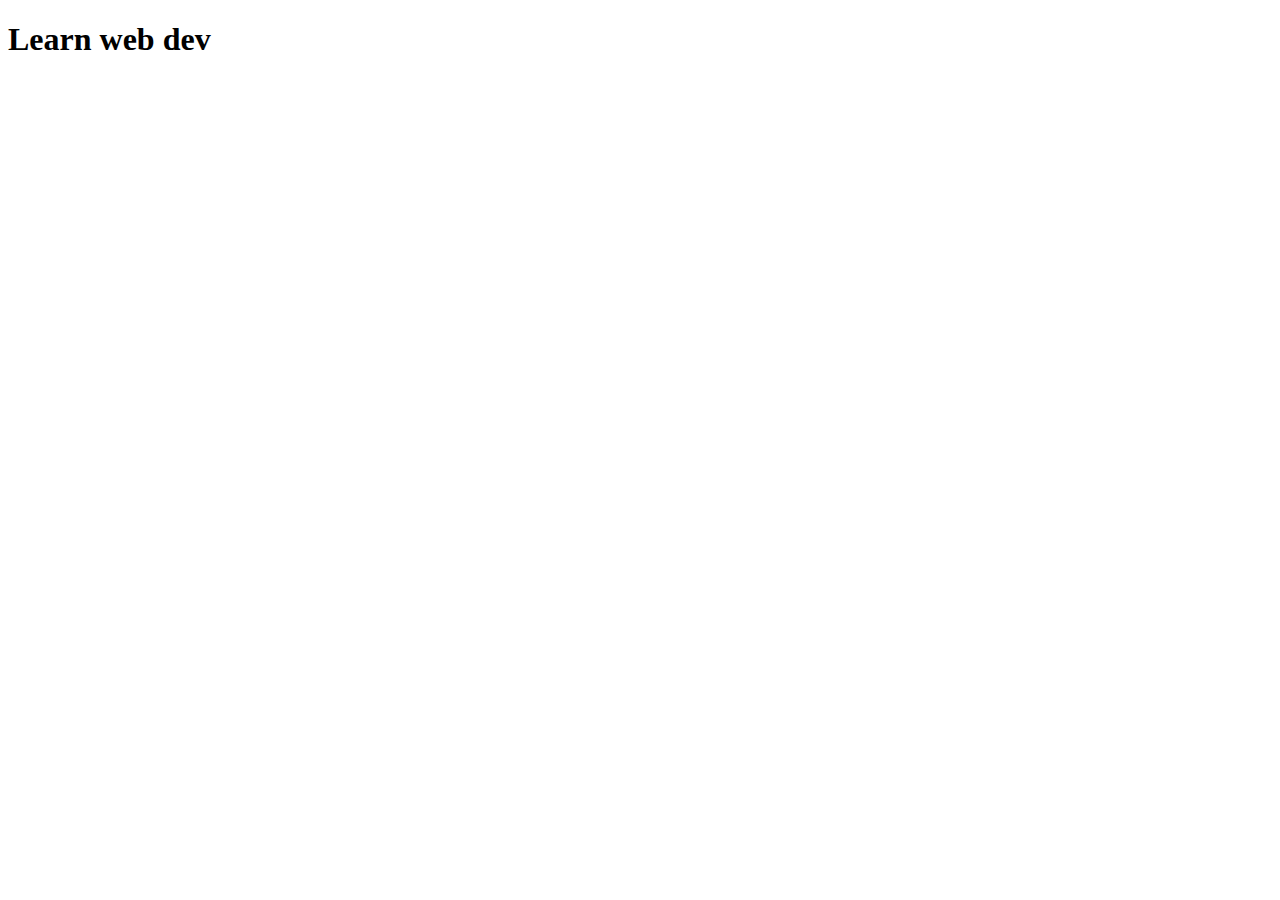
==== index.html @ ba5b945d "create index.html file" ====
<!DOCTYPE html>
<html lang="en">
<head>
    <meta charset="UTF-8">
    <meta name="viewport" content="width=device-width, initial-scale=1.0">
    <title>Document</title>
</head>
<body>
    
    <h1>Learn web dev</h1>
</body>
</html>
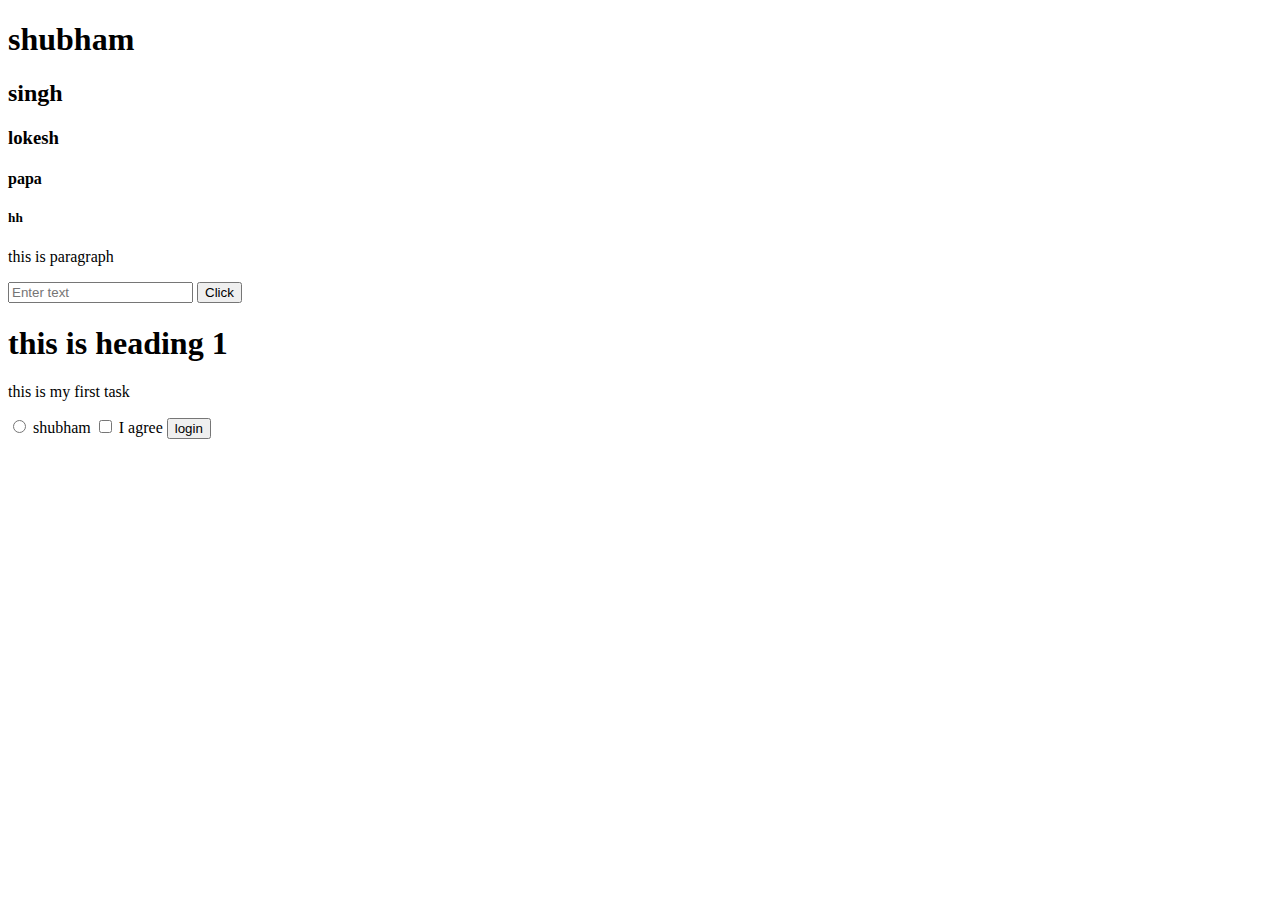
==== commit 710ca6b6: "update html file" ====
--- a/index.html
+++ b/index.html
@@ -1,12 +1,38 @@
 <!DOCTYPE html>
 <html lang="en">
-<head>
-    <meta charset="UTF-8">
-    <meta name="viewport" content="width=device-width, initial-scale=1.0">
+  <head>
+    <meta charset="UTF-8" />
+    <meta name="viewport" content="width=device-width, initial-scale=1.0" />
     <title>Document</title>
-</head>
-<body>
-    
-    <h1>Learn web dev</h1>
-</body>
-</html>+  </head>
+  <body>
+    <h1>shubham</h1>
+    <h2>singh</h2>
+    <h3>lokesh</h3>
+    <h4>papa</h4>
+    <h5>hh</h5>
+    <p>this is paragraph</p>
+
+    <input type="text" placeholder="Enter text" />
+    <button>Click</button>
+
+    <!-- Create a h1 tag with text "this is heading 1" -->
+    <!-- Create a paragraph tag with some text -->
+    <!-- create a input filed with placeholder -->
+    <!-- change type of text to 'checkbox ' , 'radio' -->
+    <!-- create a button with login text -->
+    <body>
+      <h1>this is heading 1</h1>
+      <p>this is my first task</p>
+      
+      <input type="radio" id="name" />
+      <label for="name">shubham</label>
+  
+       <input type="checkbox" id="agree" />
+       <label for="agree">
+        I agree
+      </label>
+      <button>login</button>
+    </body>
+  </body>
+</html>
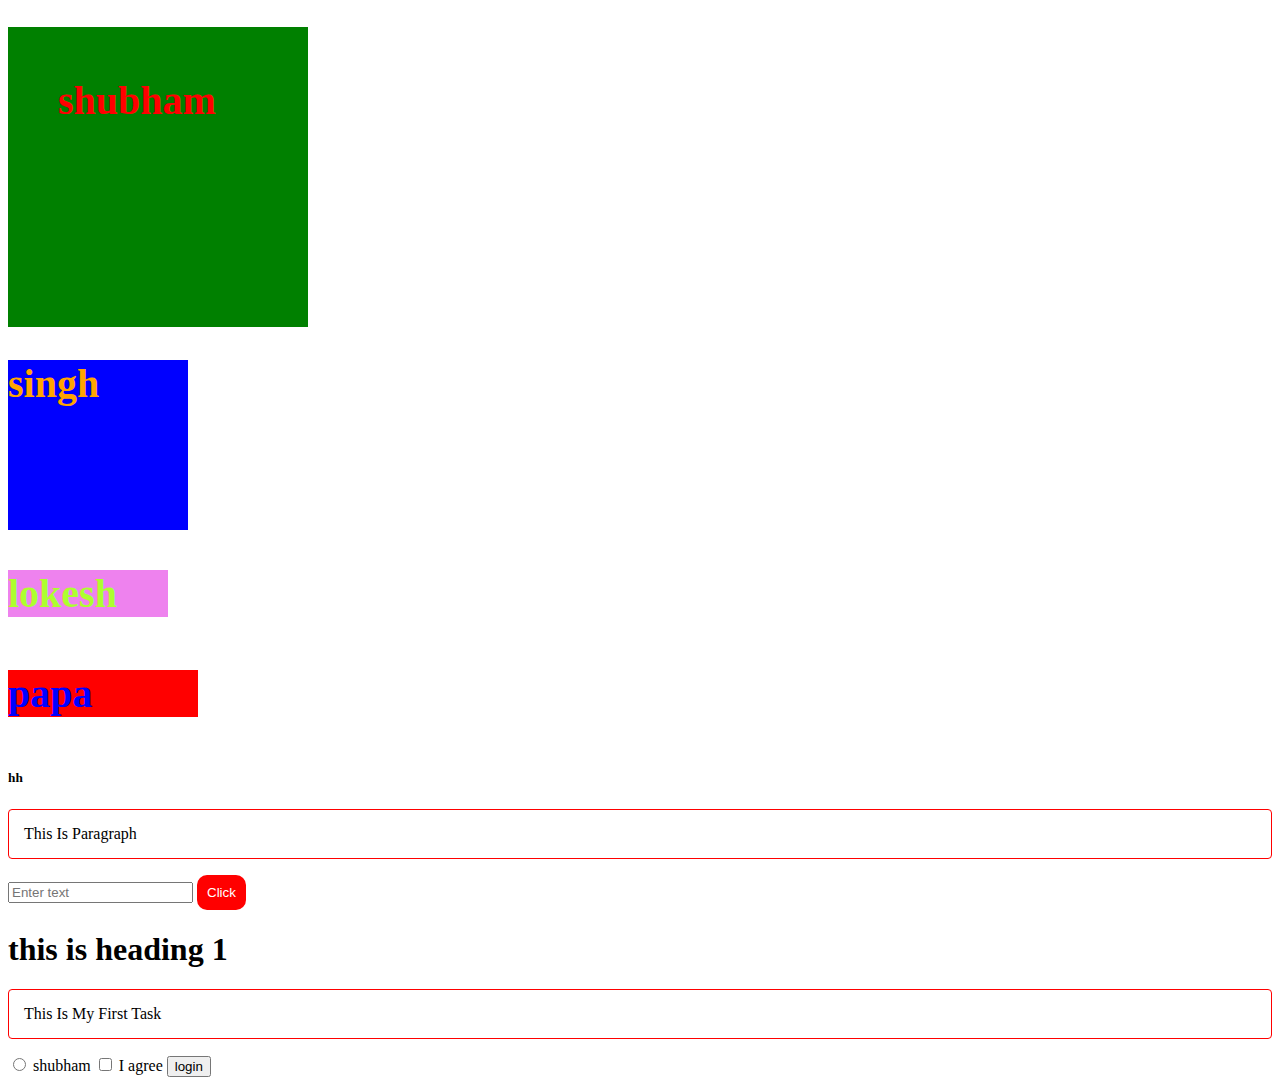
==== commit 1dca7cdf: "add the styling" ====
--- a/index.html
+++ b/index.html
@@ -4,17 +4,20 @@
     <meta charset="UTF-8" />
     <meta name="viewport" content="width=device-width, initial-scale=1.0" />
     <title>Document</title>
+    <link rel="stylesheet" href="./index.css">
   </head>
+
   <body>
-    <h1>shubham</h1>
-    <h2>singh</h2>
-    <h3>lokesh</h3>
-    <h4>papa</h4>
-    <h5>hh</h5>
-    <p>this is paragraph</p>
+    <h1 class="name">shubham</h1>
+    <h2 class="name1">singh</h2>
+    <h3 class="name2">lokesh</h3>
+    <h4 class="name3">papa</h4>
+    <h5 class="name4">hh</h5>
+    <p >this is paragraph</p>
 
+    
     <input type="text" placeholder="Enter text" />
-    <button>Click</button>
+    <button class="button">Click</button>
 
     <!-- Create a h1 tag with text "this is heading 1" -->
     <!-- Create a paragraph tag with some text -->
--- a/index.css
+++ b/index.css
@@ -0,0 +1,42 @@
+.name{
+    padding: 50px;
+    height: 200px;
+    width: 200px;
+    color: red;
+    background-color: green;
+    font-size: 40px;
+}
+.name1{
+    height: 170px;
+    width: 180px;
+    color: orange;
+    background-color: blue;
+    font-size: 40px;
+}
+.name2{
+    width: 160px;
+    color:greenyellow;
+    background-color: violet;
+    font-size: 40px;
+}
+.name3{
+    width: 190px;
+    color: blue;
+    background-color: red;
+    font-size: 40px;
+}
+
+.button
+{
+    padding: 10px;
+    color: white;
+    background-color: red;
+    border-radius: 10px;
+    border: none
+}
+p{
+    text-transform:capitalize;
+    border-radius: 4px;
+    padding: 15px;
+    border: 1px solid red;
+}